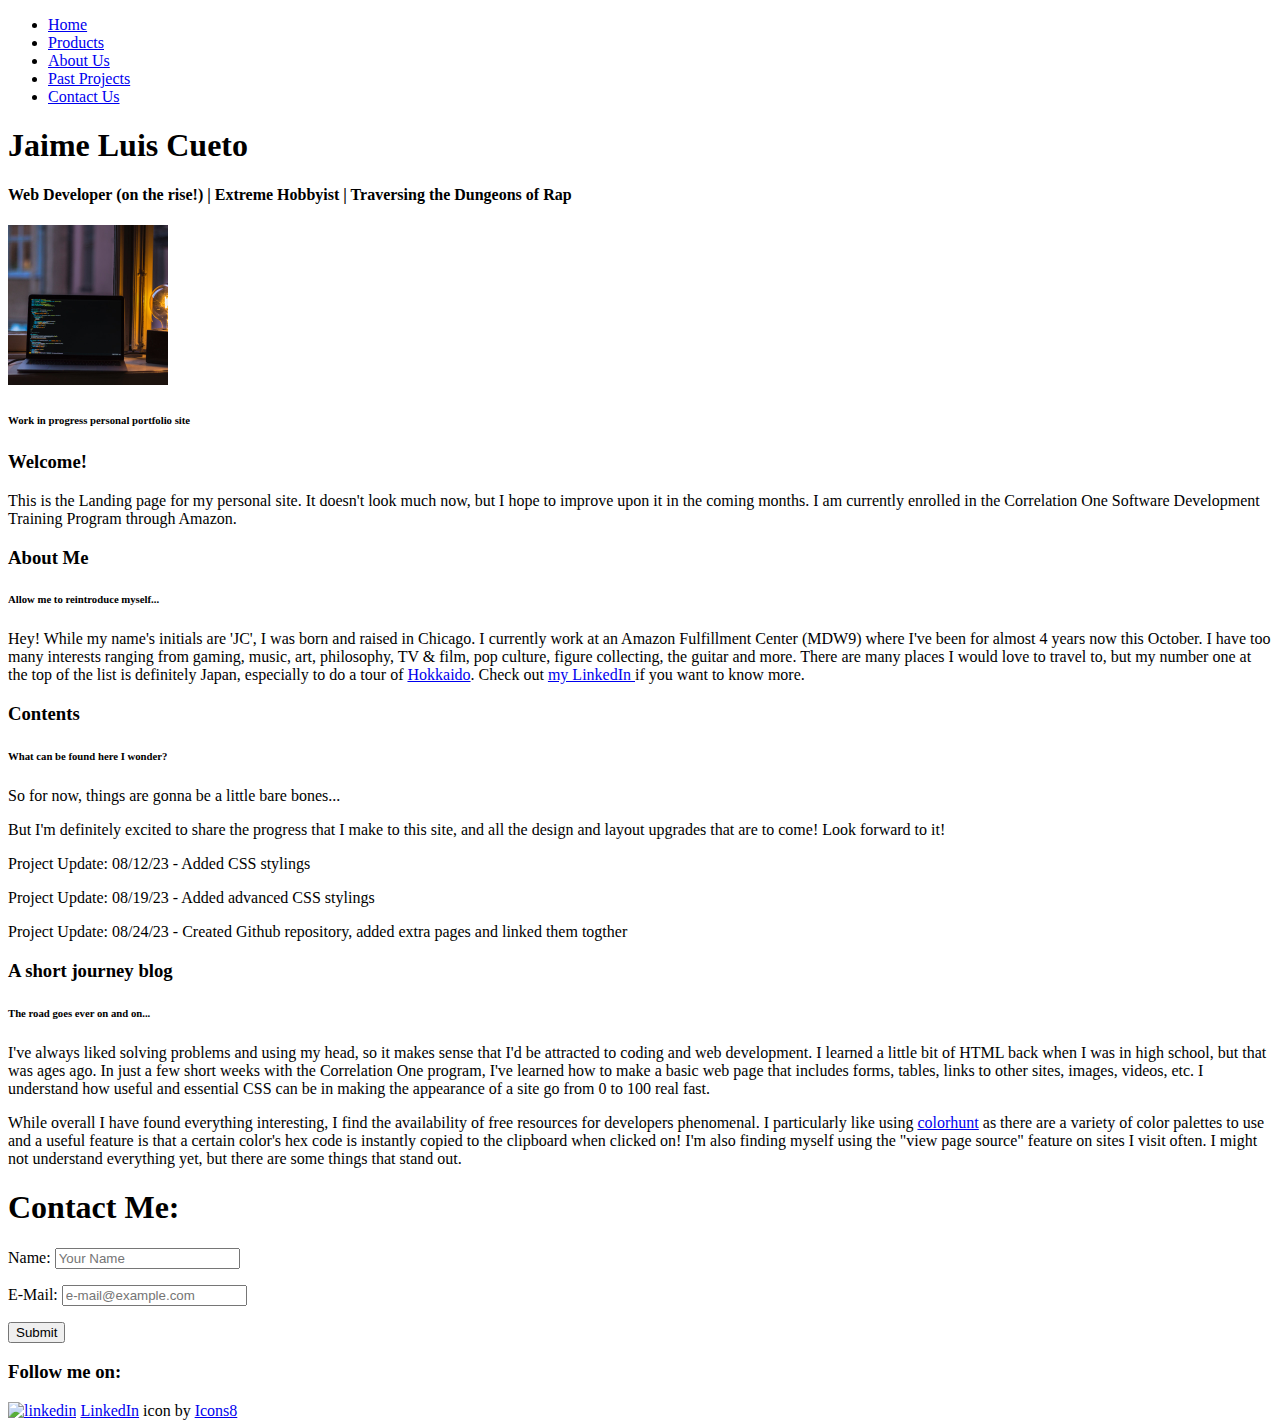
==== mywebsite/index.html @ a3adc71a "First Project 5 upload" ====
<!DOCTYPE html>
<html lang="en">
  <head>
    <meta charset="UTF-8">
    <link rel="stylesheet" href="style.css">
    <meta name="viewport" content="width=device-width, initial-scale=1.0">
    <link rel="icon" type="image/x-icon" href="https://www.reshot.com/preview-assets/icons/EA2ZDBUJ7T/guitar-EA2ZDBUJ7T.svg">
    <title>Hey! This is About Me!| Jaime Luis Cueto</title>
    <meta name="description" content="This is my personal website homepage - it shows the menu and connects to other pages">
  </head>
  
  <body class="body_styles">
    <div class="body_wrapper">
      
      <div class="nav-menu">
        <ul>
        <li><a class="active" href="index.html">Home</a></li>
        <li><a href="products/single-products.html">Products</a></li>
        <li><a href="about-us.html">About Us</a></li>
        <li><a href="past-projects.html">Past Projects</a></li>
        <li><a href="contact-us.html">Contact Us</a></li>
        </ul>
      </div>

      <div class="body_container">
        
        <header class="grid-item header">
          
          <h1>Jaime Luis Cueto</h1>
          <h4>
            Web Developer (on the rise!) | Extreme Hobbyist | Traversing the Dungeons of Rap</h4>
          <!-- there is a br tag here after the h4 tag, figure out how to get the same spacing -->
<!-- it looks like p element, line height, margin, and padding is the way to go  -->
          <img src="./images/webLandPage.jpg" alt="Work/Coding" width="160" height="160">
          <h6>Work in progress personal portfolio site</h6>
        </header>

        <main class="grid item main">
          <div class="irashai">
            <h3>Welcome!</h3>
            <p>
              This is the Landing page for my personal site. It doesn't look
              much now, but I hope to improve upon it in the coming months. I am
              currently enrolled in the Correlation One Software Development
              Training Program through Amazon.
            </p>
            
<!-- same spacing -->
          </div>

          <!-- Design an About Me section -->

          <div class="about_me">
            <h3>About Me</h3>
            <h6>Allow me to reintroduce myself...</h6>
            <p>
              Hey! While my name's initials are 'JC', I was born and raised in
              Chicago. I currently work at an Amazon Fulfillment Center (MDW9)
              where I've been for almost 4 years now this October. I have
              too many interests ranging from gaming, music, art, philosophy, TV
              & film, pop culture, figure collecting, the guitar and more. There
              are many places I would love to travel to, but my number one at
              the top of the list is definitely Japan, especially to do a tour
              of
              <a href="https://en.wikipedia.org/wiki/Hokkaido" target="_blank">Hokkaido</a>. Check out <a href="https://www.linkedin.com/in/jaime-l-cueto/" target="_blank">my LinkedIn </a>if you want to know more.
            </p>
            
            <!-- same spacing -->
          </div>

          <div>
            <h3>Contents</h3>
            <h6>What can be found here I wonder?</h6>
            <p>So for now, things are gonna be a little bare bones...</p>
              <!-- same spacing -->

              <p>But I'm definitely excited to share the progress that I make to
              this site, and all the design and layout upgrades that are to
              come! Look forward to it!
            </p>
            <!-- same spacing -->
            <p>Project Update: 08/12/23 - Added CSS stylings</p>
            <p>Project Update: 08/19/23 - Added advanced CSS stylings</p>
            <p>Project Update: 08/24/23 - Created Github repository, added extra pages and linked them togther</p>
          </div>

          <div class="blogging">
            <h3>A short journey blog</h3>
            <h6>The road goes ever on and on...</h6>
            <p>
              I've always liked solving problems and using my head, so it makes
              sense that I'd be attracted to coding and web development. I
              learned a little bit of HTML back when I was in high school, but
              that was ages ago. In just a few short weeks with the Correlation
              One program, I've learned how to make a basic web page that
              includes forms, tables, links to other sites, images, videos, etc.
              I understand how useful and essential CSS can be in making the
              appearance of a site go from 0 to 100 real fast.
            </p>
            
            <p>
              While overall I have found everything interesting, I find the
              availability of free resources for developers phenomenal. I
              particularly like using
              <a href="https://colorhunt.co/" target="_blank">colorhunt</a> as
              there are a variety of color palettes to use and a useful feature
              is that a certain color's hex code is instantly copied to the
              clipboard when clicked on! I'm also finding myself using the "view
              page source" feature on sites I visit often. I might not
              understand everything yet, but there are some things that stand
              out.
            </p>
            <!-- same spacing -->
          </div>
        </main>

        
        <!-- footer goes here -->
        
        <footer class="grid-item footer">
          
          <!-- Call to action button -->
          <h1>Contact Me:</h1>
          
          <!-- center this, make it not be a h1 tag -->
          <form action="/example_action.html" method="post">
            <p>
            <label for="fname">Name: </label>
            <input type="text" id="fname" class="input_styles" placeholder="Your Name" name="Fname">
            </p>
            
            <!-- 2x same spacing -->
            <p>
            <label for="name">E-Mail: </label>
            <input type="text" id="email" class="input_styles" placeholder="e-mail@example.com" name="EMail">
            </p>
            
            <!-- 2x same spacing -->
            <input type="submit" value="Submit">  <!-- same spacing -->
          </form>

          <h3>Follow me on:</h3>
          <a href="https://www.linkedin.com/in/jaime-l-cueto/" target="_blank"><img width="64" height="64" src="https://img.icons8.com/nolan/64/linkedin.png" alt="linkedin"></a>
          
          <a href="https://icons8.com/icon/44019/linkedin" target="_blank">LinkedIn</a> icon by <a href="https://icons8.com"target="_blank">Icons8</a><!-- same spacing -->
          
        </footer>
        
      </div>
    </div>
    
  </body>
</html>
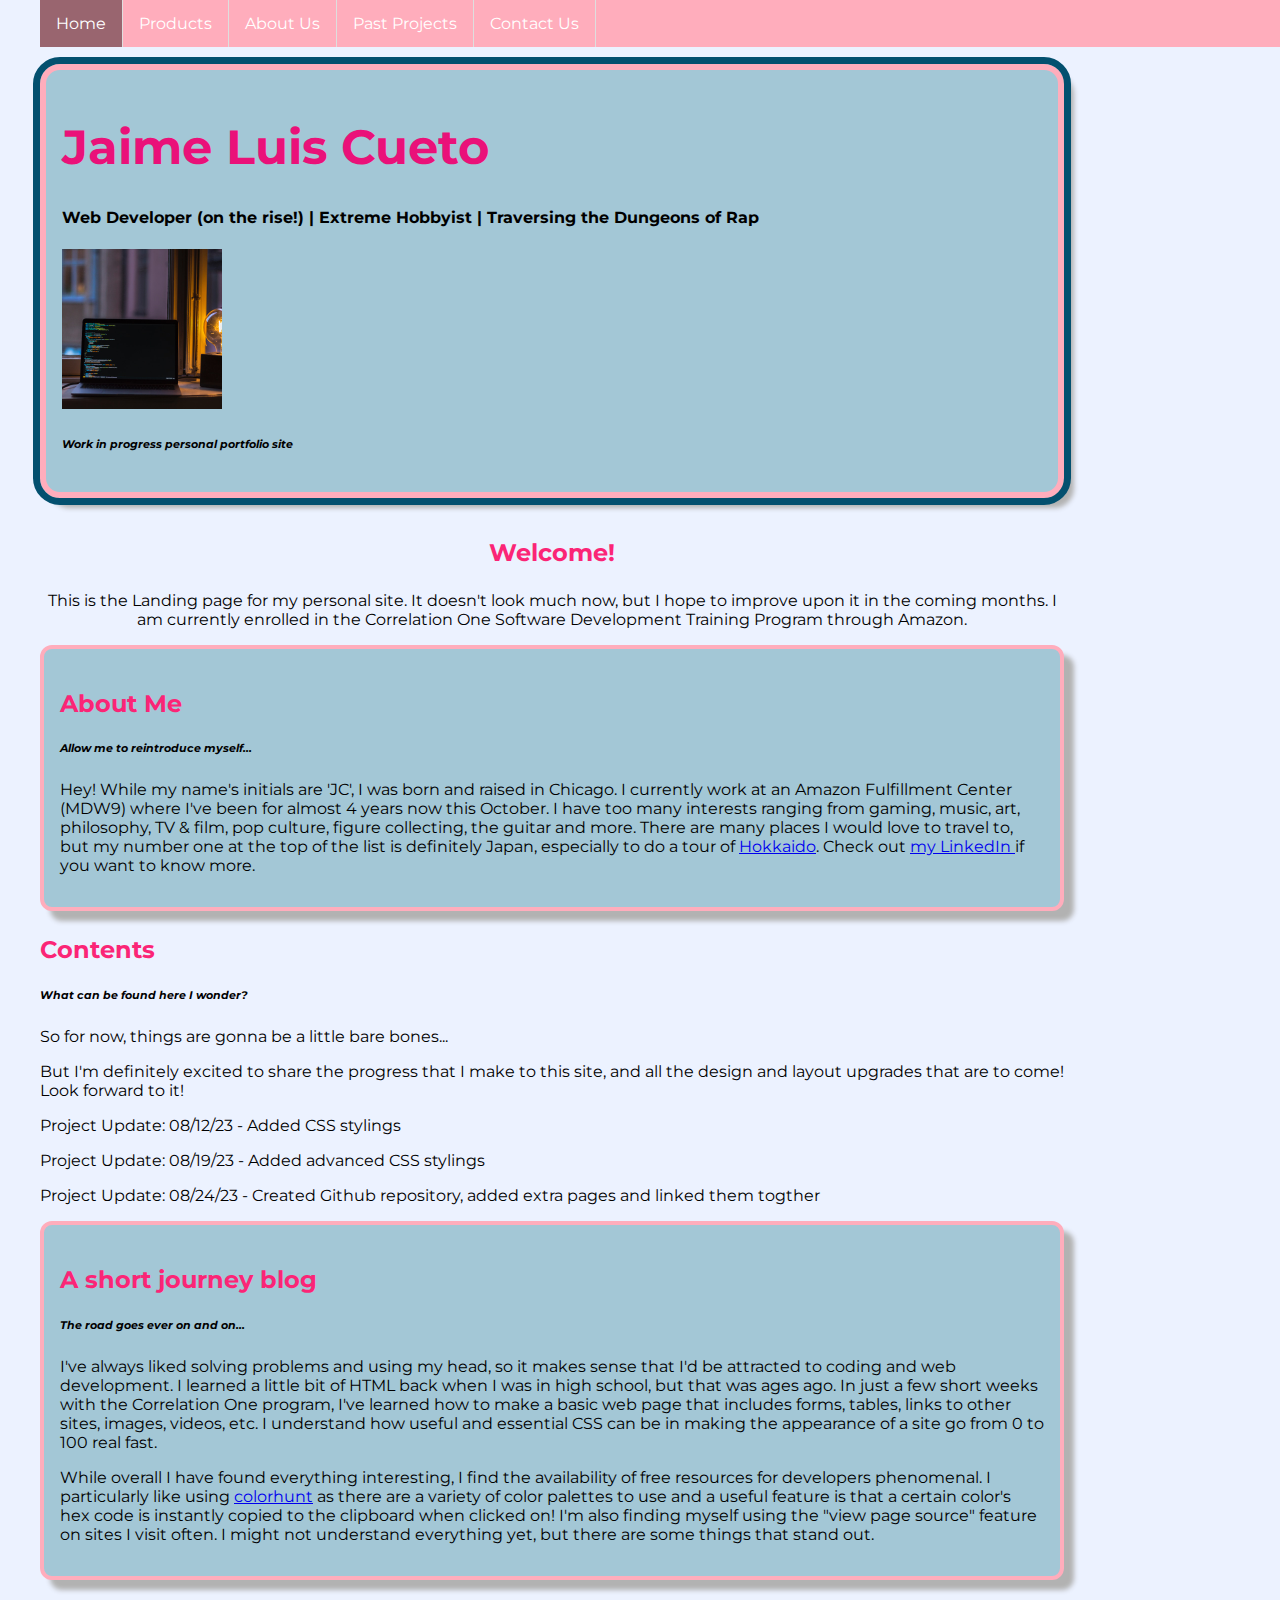
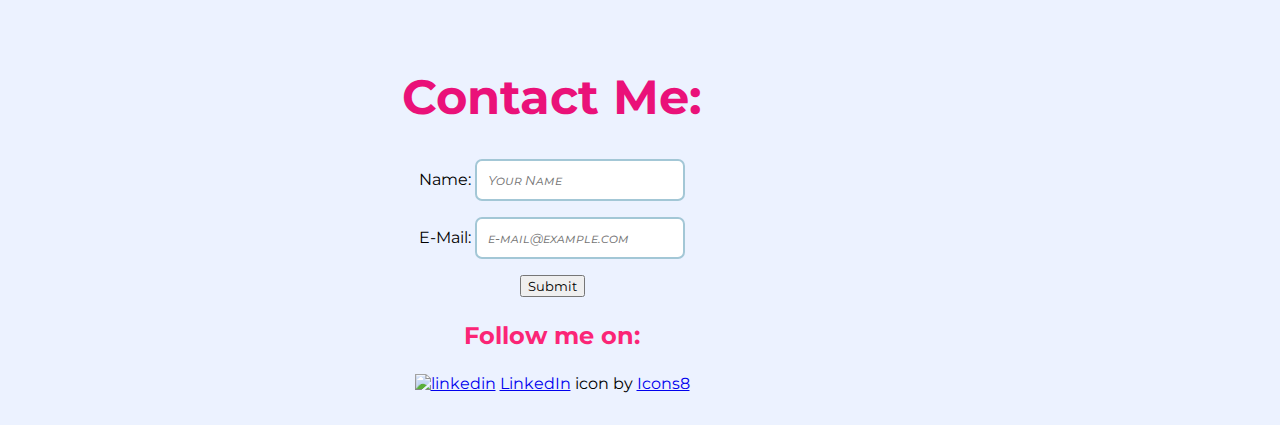
==== commit 28380630: "Update index.html" ====
--- a/mywebsite/index.html
+++ b/mywebsite/index.html
@@ -2,7 +2,7 @@
 <html lang="en">
   <head>
     <meta charset="UTF-8">
-    <link rel="stylesheet" href="style.css">
+    <link rel="stylesheet" href="css/style.css">
     <meta name="viewport" content="width=device-width, initial-scale=1.0">
     <link rel="icon" type="image/x-icon" href="https://www.reshot.com/preview-assets/icons/EA2ZDBUJ7T/guitar-EA2ZDBUJ7T.svg">
     <title>Hey! This is About Me!| Jaime Luis Cueto</title>
@@ -29,7 +29,6 @@
           <h1>Jaime Luis Cueto</h1>
           <h4>
             Web Developer (on the rise!) | Extreme Hobbyist | Traversing the Dungeons of Rap</h4>
-          <!-- there is a br tag here after the h4 tag, figure out how to get the same spacing -->
 <!-- it looks like p element, line height, margin, and padding is the way to go  -->
           <img src="./images/webLandPage.jpg" alt="Work/Coding" width="160" height="160">
           <h6>Work in progress personal portfolio site</h6>
@@ -122,7 +121,6 @@
           <!-- Call to action button -->
           <h1>Contact Me:</h1>
           
-          <!-- center this, make it not be a h1 tag -->
           <form action="/example_action.html" method="post">
             <p>
             <label for="fname">Name: </label>
--- a/mywebsite/css/style.css
+++ b/mywebsite/css/style.css
@@ -0,0 +1,177 @@
+/* style.css */
+
+
+@import url("https://fonts.googleapis.com/css2?family=Montserrat:ital,wght@0,100;0,200;0,400;1,100;1,200&family=Roboto:wght@100&display=swap");
+
+* {
+  font-family: "Montserrat";
+}
+
+h1 {
+  color: #ea1179;
+  font-size: 3rem;
+}
+
+h6 {
+  font-style: italic;
+}
+
+h3 {
+  font-size: 1.5rem;
+  color: #fb2576;
+}
+
+
+ ul {
+  list-style-type: none;
+  margin: 0;
+  padding: 0;
+  overflow: hidden;
+  background-color: #ffadbc;  /* background color of whole nav bar  */
+  position: fixed;
+  top: 0;
+  width: 100%;
+  
+}
+
+li {
+  float: left;
+  border-right: 1px solid #dedede;  /* dedede is margin border color */
+}
+
+li a {
+  display: block;
+  color: white;
+  text-align: center;
+  padding: 14px 16px;
+  text-decoration: none;
+}
+
+li a:hover {
+  background-color: #c78390;  /* turns to a darker shade of nav bar background color -darker pink- upon hovering over link */
+}
+
+/* li a:hover:not(.active) {
+  background-color: #ffadbc;
+}  */
+
+.active {
+  background-color: #99656f; /* current active page link color -even darker shade of pink than when hovering over link- */
+} 
+
+
+.body_styles {
+  background-color: #ecf2ff;
+}
+
+.body_wrapper {
+  width: min(100% - 2rem, 1200px);
+  margin-inline: auto;
+}
+
+.body_container {
+  display: grid;
+  grid-template-areas:
+    "header header header header header"
+    "main main main main main"
+    "main main main main main"
+    "footer footer footer footer footer";
+  min-height: 100vh;
+  margin-top: 4rem;
+  gap: 1rem;
+  max-width: 1024px;
+}
+
+.grid-item {
+  padding: 1rem;
+}
+
+.header {
+  grid-area: header;
+  border-radius: 20px;
+  border: 6px solid #ffadbc;
+  padding: 1rem;
+  background-color: #a3c7d6;
+  outline: #03506f solid 7px;
+  box-shadow: 10px 10px 5px #b2b2b2;
+}
+
+.main {
+  grid-area: main;
+}
+
+.footer {
+  grid-area: footer;
+  margin-top: 1rem;
+  text-align: center;
+  border: 1px hidden;
+  padding: 1.5rem;
+}
+
+.input_styles {
+  border-radius: 7px;
+  border: 2px solid #a3c7d6;
+  padding: 0.7rem;
+  transition: all 0.5s ease-out;
+}
+
+.input_styles::placeholder {
+  font-style: italic;
+  font-variant: small-caps;
+}
+
+.input_styles:focus {
+  border-color: #ea1179;
+  transition: all 0.5s ease-out;
+  color: #ea1179; 
+}
+
+.irashai {
+  text-align: center;
+}
+
+.about_me {
+  margin: auto;
+  border-radius: 12px;
+  border: 4px solid #ffadbc;
+  padding: 1rem;
+  background-color: #a3c7d6;
+  box-shadow: 10px 10px 5px #b2b2b2;
+}
+
+.blogging {
+  margin: auto;
+  border-radius: 12px;
+  border: 4px solid #ffadbc;
+  padding: 1rem;
+  background-color: #a3c7d6;
+  box-shadow: 10px 10px 5px #b2b2b2;
+}
+
+
+
+/* @media queries to be left at very end */
+
+/* tablet */
+@media (max-width: 768px) {
+  .body_container {
+    grid-template-areas:
+      "header header header header"
+      "main main main main"
+      "main main main main"
+      "footer footer footer footer";
+  }
+}
+
+
+/* large desktop */
+@media (max-width: 1200px) {
+  .body_container {
+    grid-template-areas:
+      "header header header header header header"
+      "main main main main main main"
+      "main main main main main main"
+      "footer footer footer footer footer footer";
+  }
+}
+
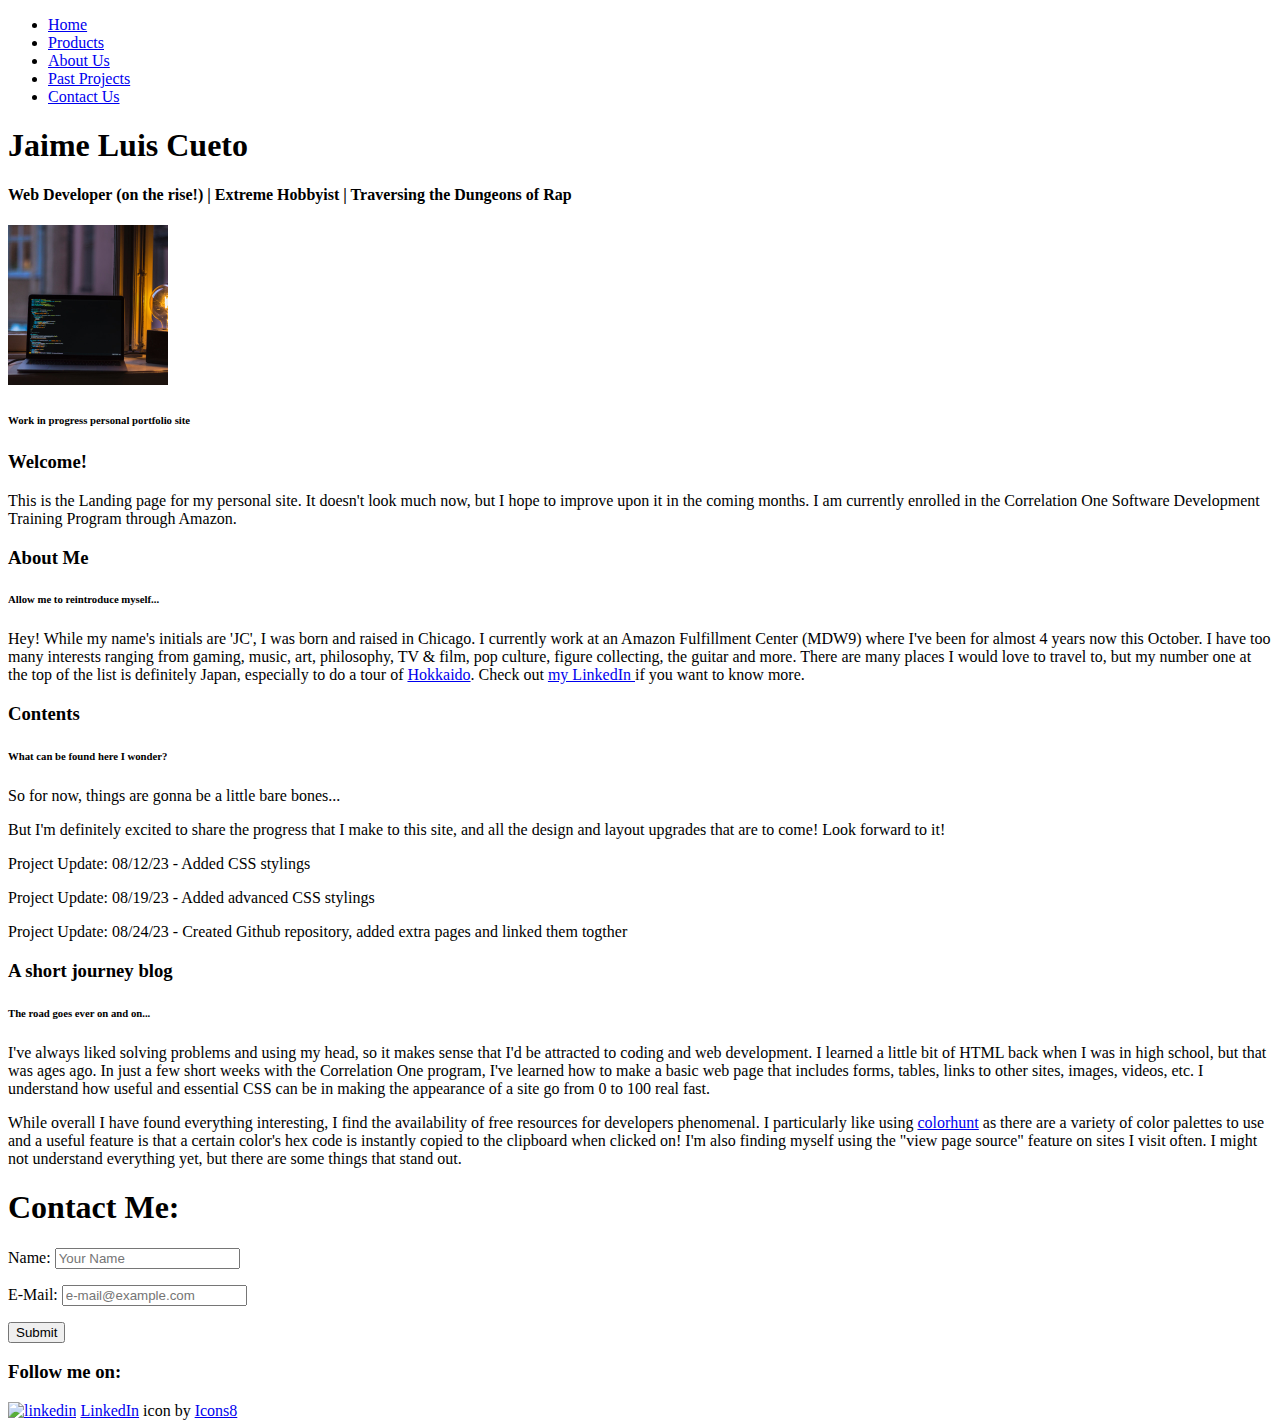
==== commit 6ca340c8: "Update index.html" ====
--- a/mywebsite/index.html
+++ b/mywebsite/index.html
@@ -2,7 +2,7 @@
 <html lang="en">
   <head>
     <meta charset="UTF-8">
-    <link rel="stylesheet" href="css/style.css">
+    <link rel="stylesheet" href="mywebsite/css/style.css">
     <meta name="viewport" content="width=device-width, initial-scale=1.0">
     <link rel="icon" type="image/x-icon" href="https://www.reshot.com/preview-assets/icons/EA2ZDBUJ7T/guitar-EA2ZDBUJ7T.svg">
     <title>Hey! This is About Me!| Jaime Luis Cueto</title>
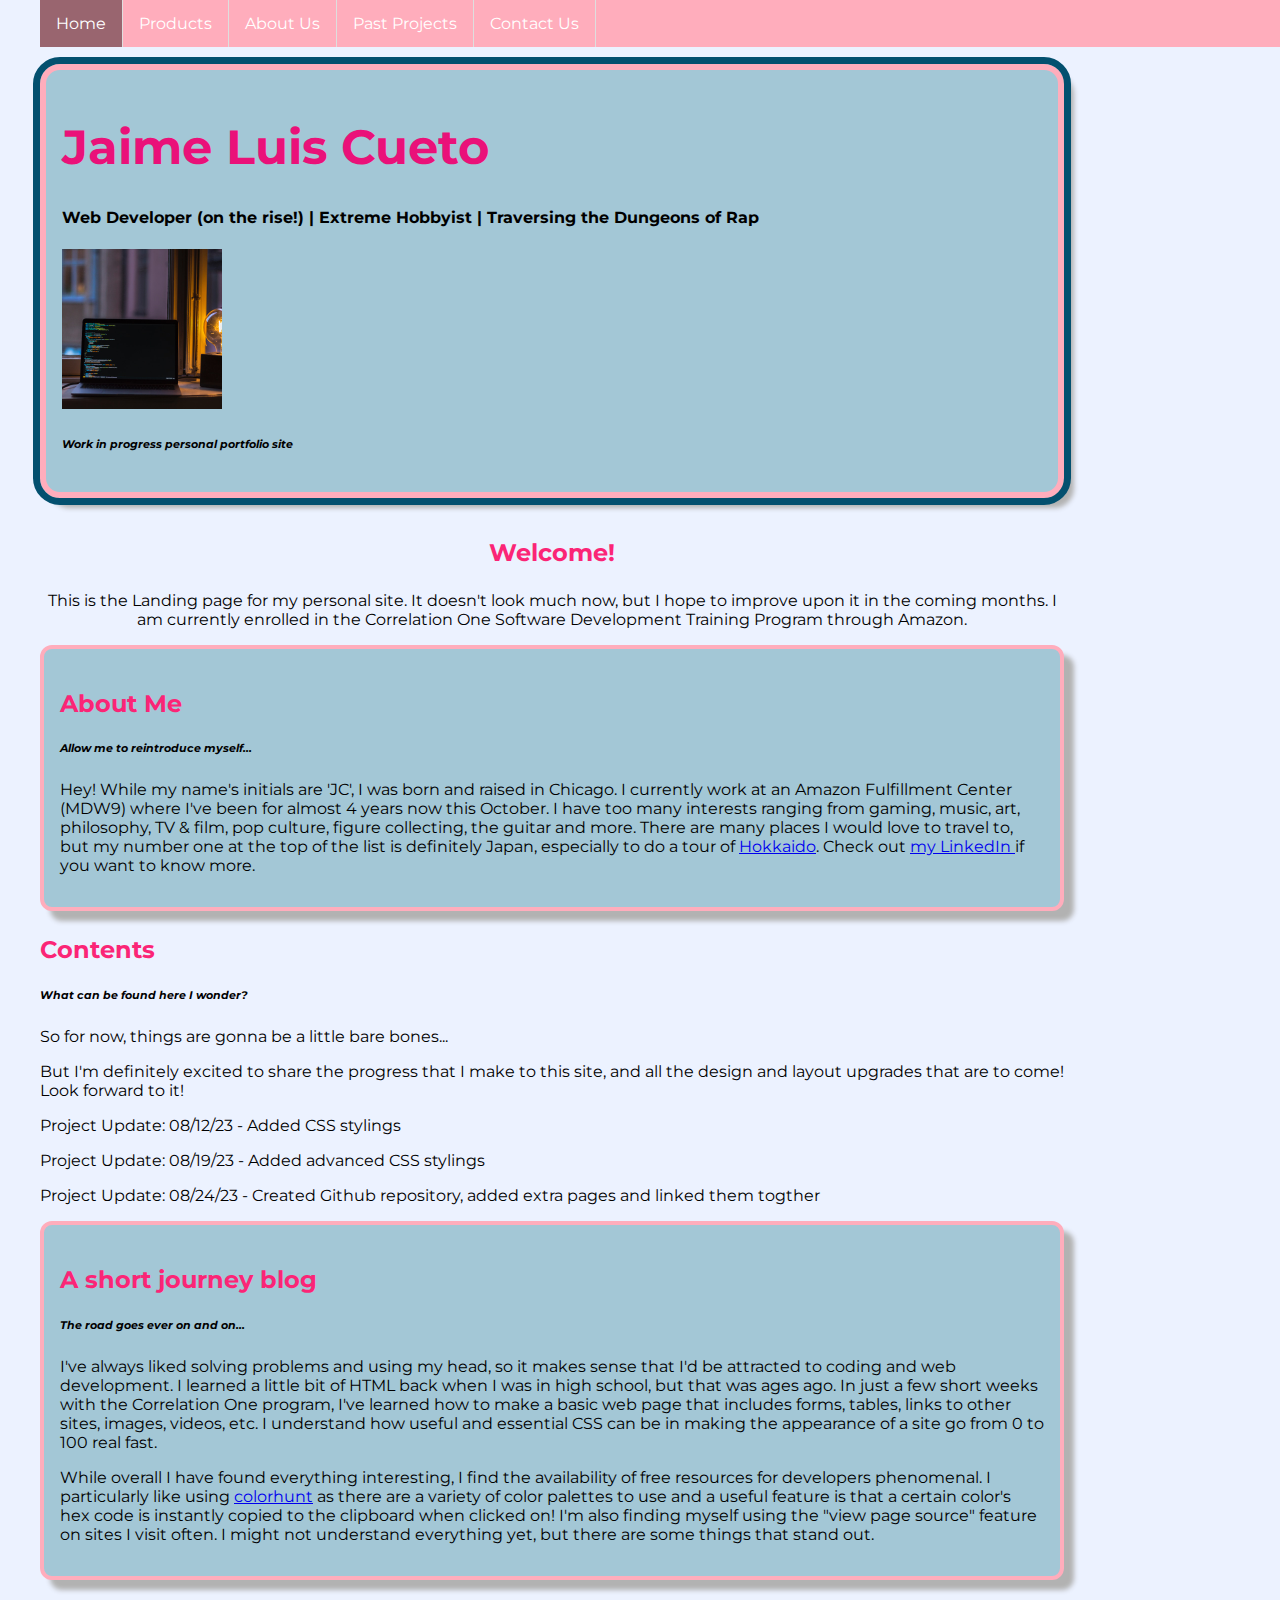
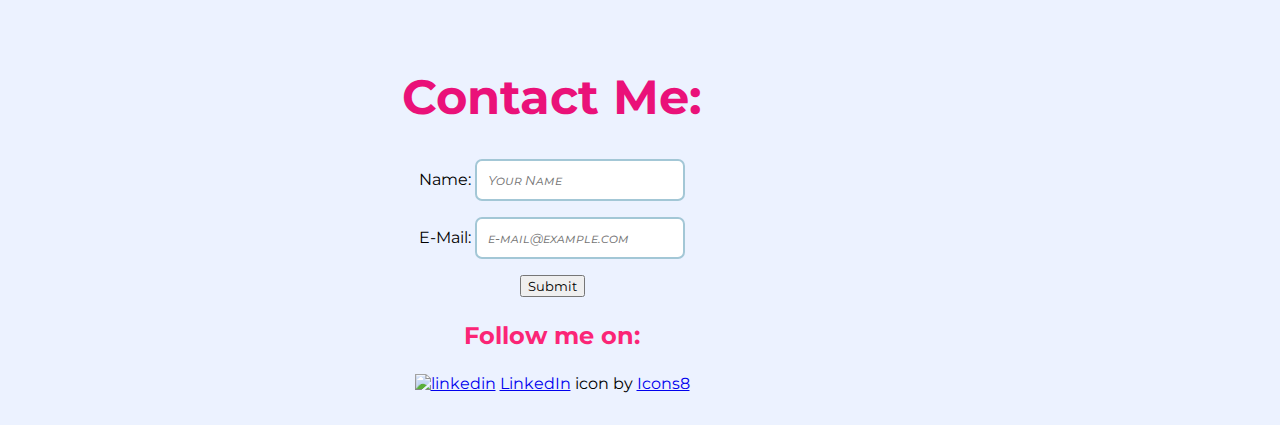
==== commit cd06d53d: "Update index.html" ====
--- a/mywebsite/index.html
+++ b/mywebsite/index.html
@@ -2,7 +2,7 @@
 <html lang="en">
   <head>
     <meta charset="UTF-8">
-    <link rel="stylesheet" href="mywebsite/css/style.css">
+    <link rel="stylesheet" href="css/style.css">
     <meta name="viewport" content="width=device-width, initial-scale=1.0">
     <link rel="icon" type="image/x-icon" href="https://www.reshot.com/preview-assets/icons/EA2ZDBUJ7T/guitar-EA2ZDBUJ7T.svg">
     <title>Hey! This is About Me!| Jaime Luis Cueto</title>
--- a/mywebsite/css/style.css
+++ b/mywebsite/css/style.css
@@ -0,0 +1,177 @@
+/* style.css */
+
+
+@import url("https://fonts.googleapis.com/css2?family=Montserrat:ital,wght@0,100;0,200;0,400;1,100;1,200&family=Roboto:wght@100&display=swap");
+
+* {
+  font-family: "Montserrat";
+}
+
+h1 {
+  color: #ea1179;
+  font-size: 3rem;
+}
+
+h6 {
+  font-style: italic;
+}
+
+h3 {
+  font-size: 1.5rem;
+  color: #fb2576;
+}
+
+
+ ul {
+  list-style-type: none;
+  margin: 0;
+  padding: 0;
+  overflow: hidden;
+  background-color: #ffadbc;  /* background color of whole nav bar  */
+  position: fixed;
+  top: 0;
+  width: 100%;
+  
+}
+
+li {
+  float: left;
+  border-right: 1px solid #dedede;  /* dedede is margin border color */
+}
+
+li a {
+  display: block;
+  color: white;
+  text-align: center;
+  padding: 14px 16px;
+  text-decoration: none;
+}
+
+li a:hover {
+  background-color: #c78390;  /* turns to a darker shade of nav bar background color -darker pink- upon hovering over link */
+}
+
+/* li a:hover:not(.active) {
+  background-color: #ffadbc;
+}  */
+
+.active {
+  background-color: #99656f; /* current active page link color -even darker shade of pink than when hovering over link- */
+} 
+
+
+.body_styles {
+  background-color: #ecf2ff;
+}
+
+.body_wrapper {
+  width: min(100% - 2rem, 1200px);
+  margin-inline: auto;
+}
+
+.body_container {
+  display: grid;
+  grid-template-areas:
+    "header header header header header"
+    "main main main main main"
+    "main main main main main"
+    "footer footer footer footer footer";
+  min-height: 100vh;
+  margin-top: 4rem;
+  gap: 1rem;
+  max-width: 1024px;
+}
+
+.grid-item {
+  padding: 1rem;
+}
+
+.header {
+  grid-area: header;
+  border-radius: 20px;
+  border: 6px solid #ffadbc;
+  padding: 1rem;
+  background-color: #a3c7d6;
+  outline: #03506f solid 7px;
+  box-shadow: 10px 10px 5px #b2b2b2;
+}
+
+.main {
+  grid-area: main;
+}
+
+.footer {
+  grid-area: footer;
+  margin-top: 1rem;
+  text-align: center;
+  border: 1px hidden;
+  padding: 1.5rem;
+}
+
+.input_styles {
+  border-radius: 7px;
+  border: 2px solid #a3c7d6;
+  padding: 0.7rem;
+  transition: all 0.5s ease-out;
+}
+
+.input_styles::placeholder {
+  font-style: italic;
+  font-variant: small-caps;
+}
+
+.input_styles:focus {
+  border-color: #ea1179;
+  transition: all 0.5s ease-out;
+  color: #ea1179; 
+}
+
+.irashai {
+  text-align: center;
+}
+
+.about_me {
+  margin: auto;
+  border-radius: 12px;
+  border: 4px solid #ffadbc;
+  padding: 1rem;
+  background-color: #a3c7d6;
+  box-shadow: 10px 10px 5px #b2b2b2;
+}
+
+.blogging {
+  margin: auto;
+  border-radius: 12px;
+  border: 4px solid #ffadbc;
+  padding: 1rem;
+  background-color: #a3c7d6;
+  box-shadow: 10px 10px 5px #b2b2b2;
+}
+
+
+
+/* @media queries to be left at very end */
+
+/* tablet */
+@media (max-width: 768px) {
+  .body_container {
+    grid-template-areas:
+      "header header header header"
+      "main main main main"
+      "main main main main"
+      "footer footer footer footer";
+  }
+}
+
+
+/* large desktop */
+@media (max-width: 1200px) {
+  .body_container {
+    grid-template-areas:
+      "header header header header header header"
+      "main main main main main main"
+      "main main main main main main"
+      "footer footer footer footer footer footer";
+  }
+}
+
